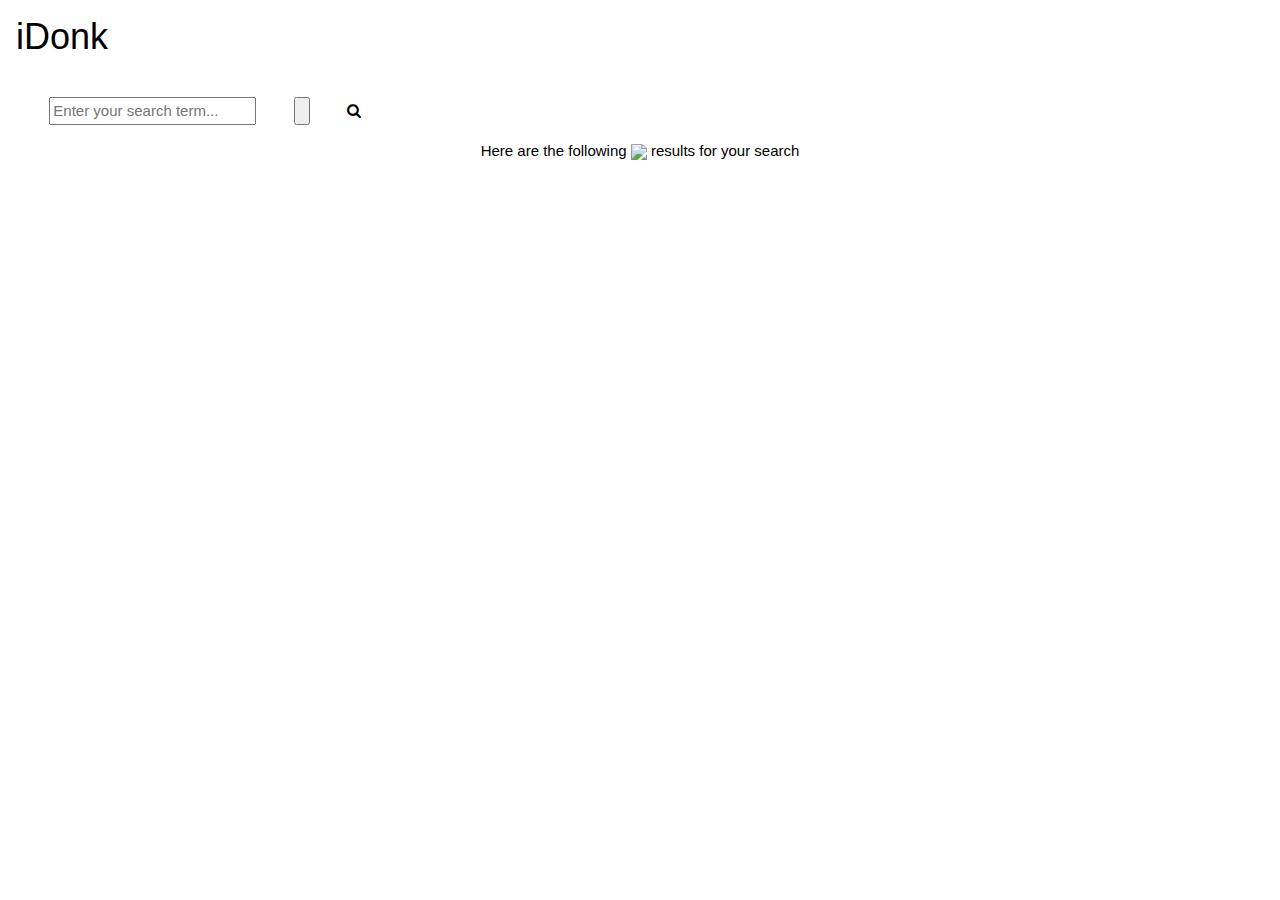
==== displayPage.html @ 0bfe4aaf "Add files via upload" ====
<!DOCTYPE HTML>
<html>
<meta charset="UTF-8">
<title>Company Name</title>

<link rel="stylesheet" href="https://cdnjs.cloudflare.com/ajax/libs/normalize/5.0.0/normalize.min.css">

<link rel='stylesheet prefetch' href='http://cdnjs.cloudflare.com/ajax/libs/font-awesome/4.0.3/css/font-awesome.css'>

<link rel="stylesheet" href="https://www.w3schools.com/w3css/4/w3.css">

<link rel='stylesheet prefetch' href='css/style.css'>

<script src="https://cdnjs.cloudflare.com/ajax/libs/prefixfree/1.0.7/prefixfree.min.js"></script>

</head>

<body>
  <div class="w3-container top-bar" style="background-image: url('@Resources/top-back.jpg'); background-size: 100%;">
    <h1>iDonk</h1>
    <div id="sb-search" class="sb-search " >
      <form action="/action_page.php">
          <input class="sb-search-input " onkeyup="buttonUp();" placeholder="Enter your search term..." onblur="monkey();" type="search" value="" name="search" id="search">
          <input class="sb-search-submit" type="submit"  value="">
          <span class="sb-icon-search"><i class="fa fa-search"></i></span>
      </form>
    </div>
    <script src='http://cdnjs.cloudflare.com/ajax/libs/jquery/2.1.3/jquery.min.js'></script>
    <script  src="js/index.js"></script>
  </div>

  <div class="w3-container w3-center center"><p>Here are the following
    <img src="@Resources/amazon_logo_.jpg"  class="amazon"></img> results for your search</p></div>
</body>


</html>
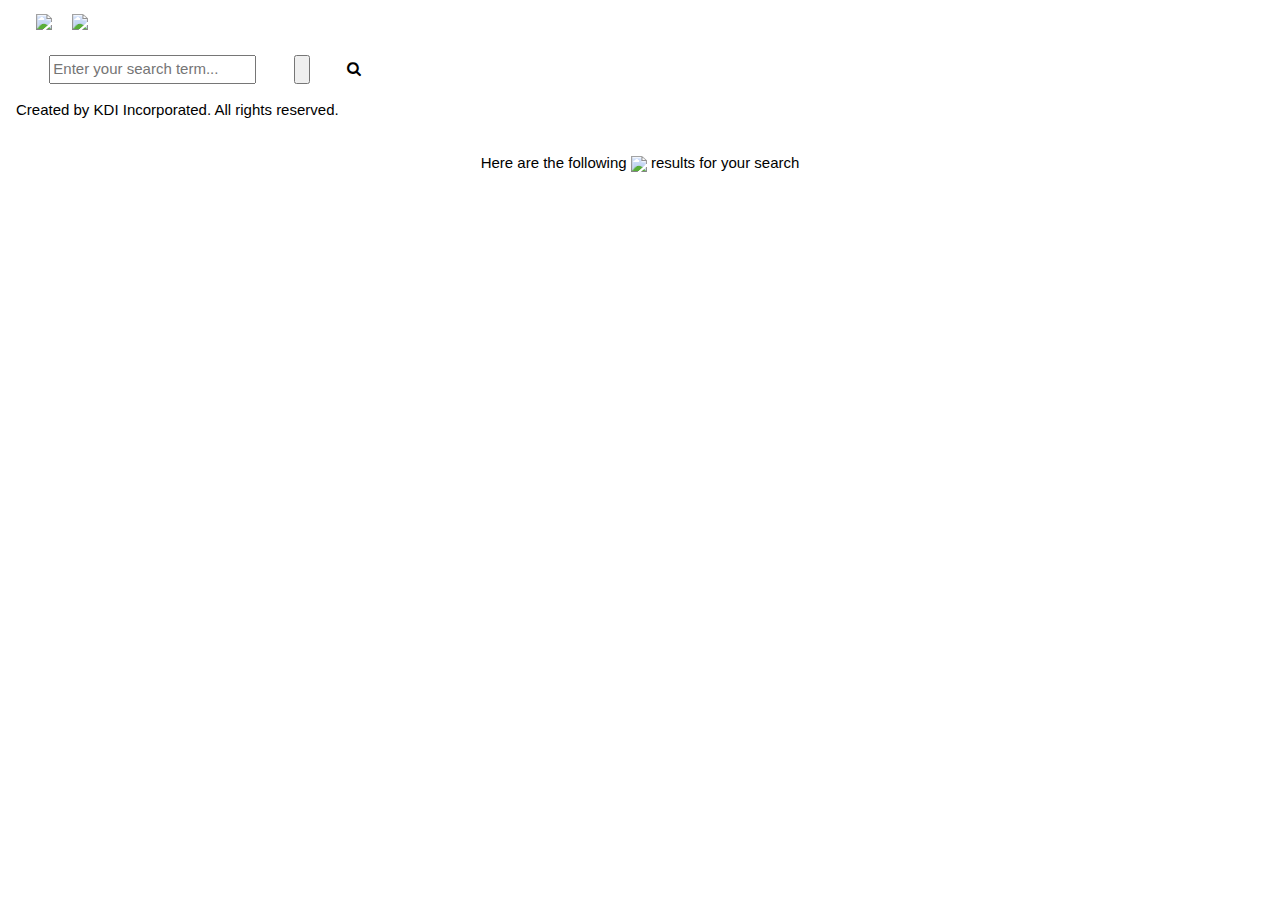
==== commit 24c97a93: "Add files via upload" ====
--- a/displayPage.html
+++ b/displayPage.html
@@ -1,33 +1,45 @@
 <!DOCTYPE HTML>
 <html>
-<meta charset="UTF-8">
-<title>Company Name</title>
+<head>
+  <meta charset="UTF-8">
+  <title>Company Name</title>
 
-<link rel="stylesheet" href="https://cdnjs.cloudflare.com/ajax/libs/normalize/5.0.0/normalize.min.css">
+  <link rel="stylesheet" href="https://cdnjs.cloudflare.com/ajax/libs/normalize/5.0.0/normalize.min.css">
 
-<link rel='stylesheet prefetch' href='http://cdnjs.cloudflare.com/ajax/libs/font-awesome/4.0.3/css/font-awesome.css'>
+  <link rel='stylesheet prefetch' href='http://cdnjs.cloudflare.com/ajax/libs/font-awesome/4.0.3/css/font-awesome.css'>
 
-<link rel="stylesheet" href="https://www.w3schools.com/w3css/4/w3.css">
+  <link rel="stylesheet" href="https://www.w3schools.com/w3css/4/w3.css">
 
-<link rel='stylesheet prefetch' href='css/style.css'>
+  <link rel='stylesheet prefetch' href='css/style.css'>
 
-<script src="https://cdnjs.cloudflare.com/ajax/libs/prefixfree/1.0.7/prefixfree.min.js"></script>
+  <script src="https://cdnjs.cloudflare.com/ajax/libs/prefixfree/1.0.7/prefixfree.min.js"></script>
 
 </head>
 
 <body>
-  <div class="w3-container top-bar" style="background-image: url('@Resources/top-back.jpg'); background-size: 100%;">
-    <h1>iDonk</h1>
-    <div id="sb-search" class="sb-search " >
-      <form action="/action_page.php">
-          <input class="sb-search-input " onkeyup="buttonUp();" placeholder="Enter your search term..." onblur="monkey();" type="search" value="" name="search" id="search">
-          <input class="sb-search-submit" type="submit"  value="">
-          <span class="sb-icon-search"><i class="fa fa-search"></i></span>
-      </form>
+    <div class="w3-container top-bar" style="background-image: url('@Resources/top-back.jpg'); background-size: 100%;
+    background-position: center; ">
+      <div class="w3-container w3-cell" style="padding: 10px 0 0 20px;">
+        <img src="@Resources/logo.png" style="width: 150px;">
+      </div>
+      <div class="w3-container w3-cell" style="padding: 5px 0 0 20px;">
+        <img src="@Resources/name.png" style="width: 300px;">
+      </div>
+      <div id="sb-search" class="sb-search " >
+        <form action="/action_page.php">
+            <input class="sb-search-input " onkeyup="buttonUp();" placeholder="Enter your search term..." onblur="monkey();" type="search" value="" name="search" id="search">
+            <input class="sb-search-submit" type="submit"  value="">
+            <span class="sb-icon-search"><i class="fa fa-search"></i></span>
+        </form>
+      </div>
+      <script src='http://cdnjs.cloudflare.com/ajax/libs/jquery/2.1.3/jquery.min.js'></script>
+      <script  src="js/index.js"></script>
     </div>
-    <script src='http://cdnjs.cloudflare.com/ajax/libs/jquery/2.1.3/jquery.min.js'></script>
-    <script  src="js/index.js"></script>
-  </div>
+
+    <div class="w3-container w3-footer bottom">
+      <p>Created by KDI Incorporated. All rights reserved.</p>
+    </div>
+</body>
 
   <div class="w3-container w3-center center"><p>Here are the following
     <img src="@Resources/amazon_logo_.jpg"  class="amazon"></img> results for your search</p></div>
